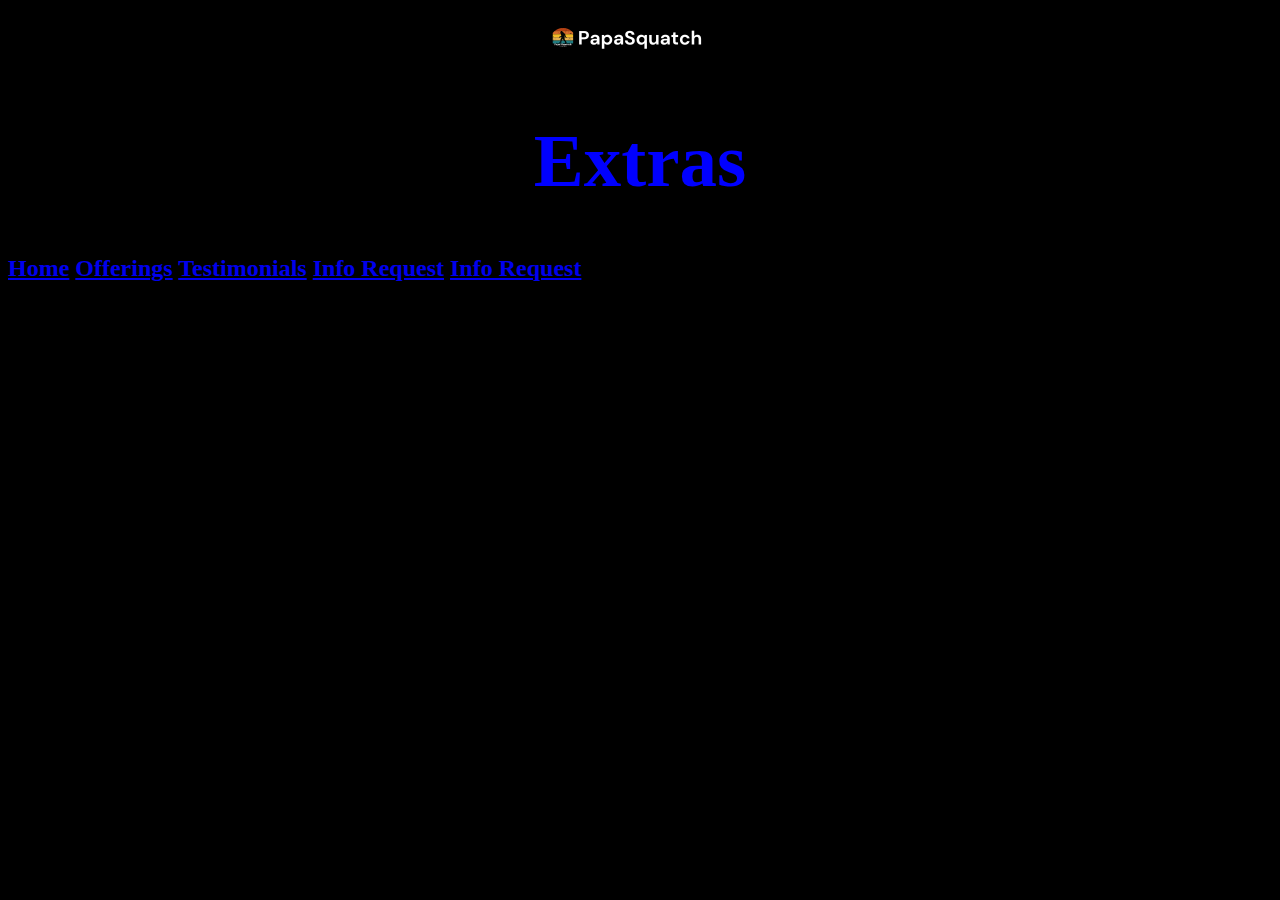
==== Extras.html @ 512ee3fd "Add files via upload" ====
<!DOCTYPE html>
<html lang="en">
<head>
    <meta charset="UTF-8">
    <meta http-equiv="X-UA-Compatible" content="IE=edge">
    <meta name="viewport" content="width=device-width, initial-scale=1.0">
    <title>Extras</title>
    <link rel="stylesheet" href="Extras.css">
</head>

<body>

    <div class="header">
        <img src="PapaSquatchBanner.png" alt="logo">
        <h1>Extras</h1>
    </div>
    
    <div>
        <h2><a href="index.html">Home</a>
        <a href="Offerings.html">Offerings</a>
        <a href="Testimonials.html">Testimonials</a>
        <a href="Request.html">Info Request</a>
        <a href="Gallery.html">Info Request</a></h2>

        
    </div> 
    
</body>
</html>
---- Extras.css ----
body
{
    background-color: black;
}

.header img
{
    display: block;
    margin-left: auto;
    margin-right: auto;
}

h1
{
    font-size: 75px;   
    color:blue;
    text-align: center;
}
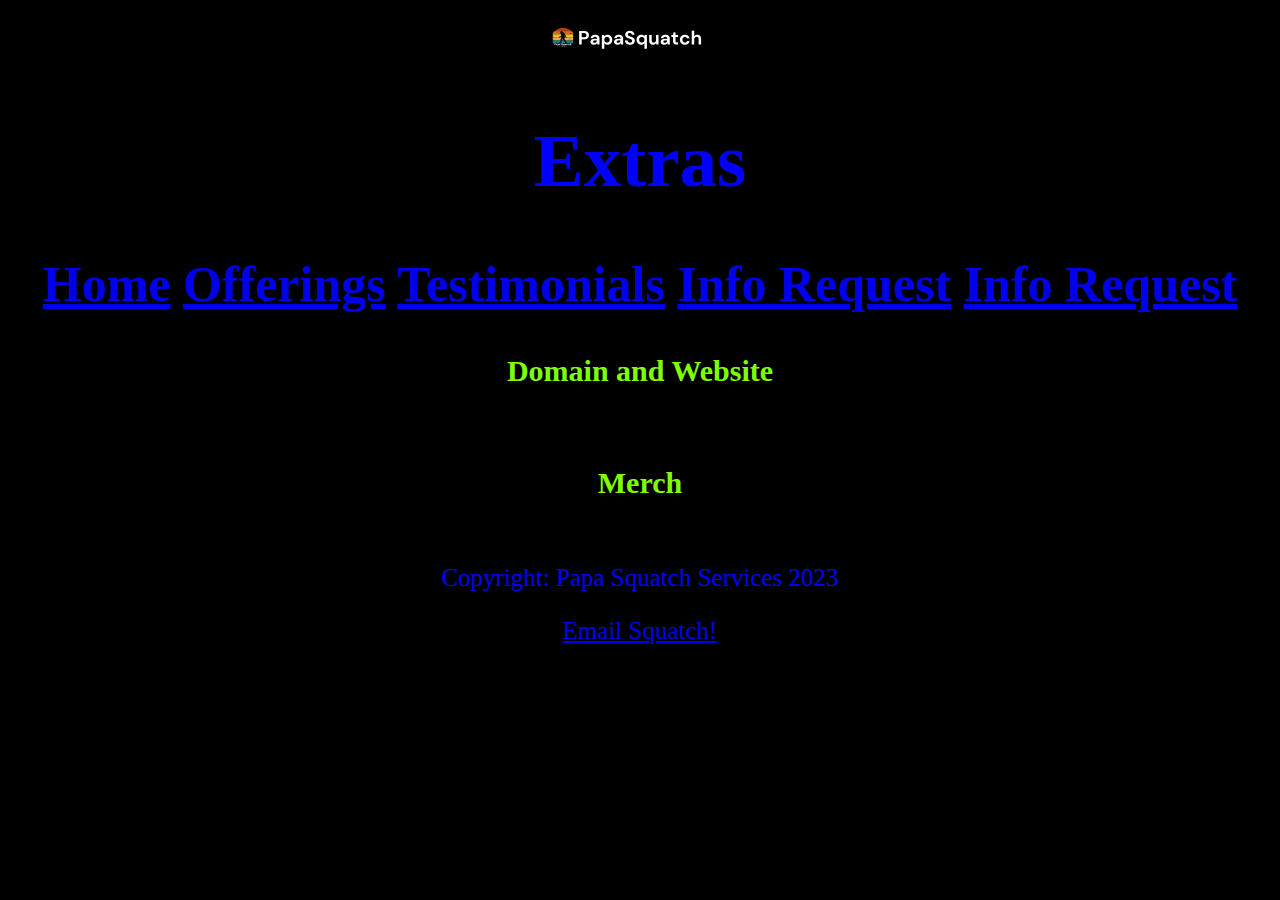
==== commit 3783acb9: "Add files via upload" ====
--- a/Extras.html
+++ b/Extras.html
@@ -21,9 +21,26 @@
         <a href="Testimonials.html">Testimonials</a>
         <a href="Request.html">Info Request</a>
         <a href="Gallery.html">Info Request</a></h2>
+    </div> 
+    
+    <div>
+        <h3>Domain and Website</h3>
+        <p> I will work to obtain your requested domain and create a website
+            geared towards your stream.
+        </p>
+    </div>
 
-        
-    </div> 
+    <div>
+        <h3>Merch</h3>
+        <p> I will work to set up your own merch with trusted online print 
+            on demand partners.
+        </p>
+    </div>
+
+    <footer>
+        <copyright>Copyright: Papa Squatch Services 2023</copyright>
+        <p><a href="mailto:squatch@thepapasquatch.com">Email Squatch!</a></p>
+    </footer>
     
 </body>
 </html>--- a/Extras.css
+++ b/Extras.css
@@ -15,4 +15,32 @@
     font-size: 75px;   
     color:blue;
     text-align: center;
+}
+
+h2
+{
+    font-size: 50px;
+    color:red;
+    text-align: center;
+}
+
+h3
+{
+    font-size: 30px;
+    color: chartreuse;
+    text-align: center;
+}
+
+footer
+{
+    font-size: 25px;
+    text-align: center;
+    color: blue;
+}
+
+copyright
+{
+    font-size: 25px;
+    text-align: center;
+    color: blue; 
 }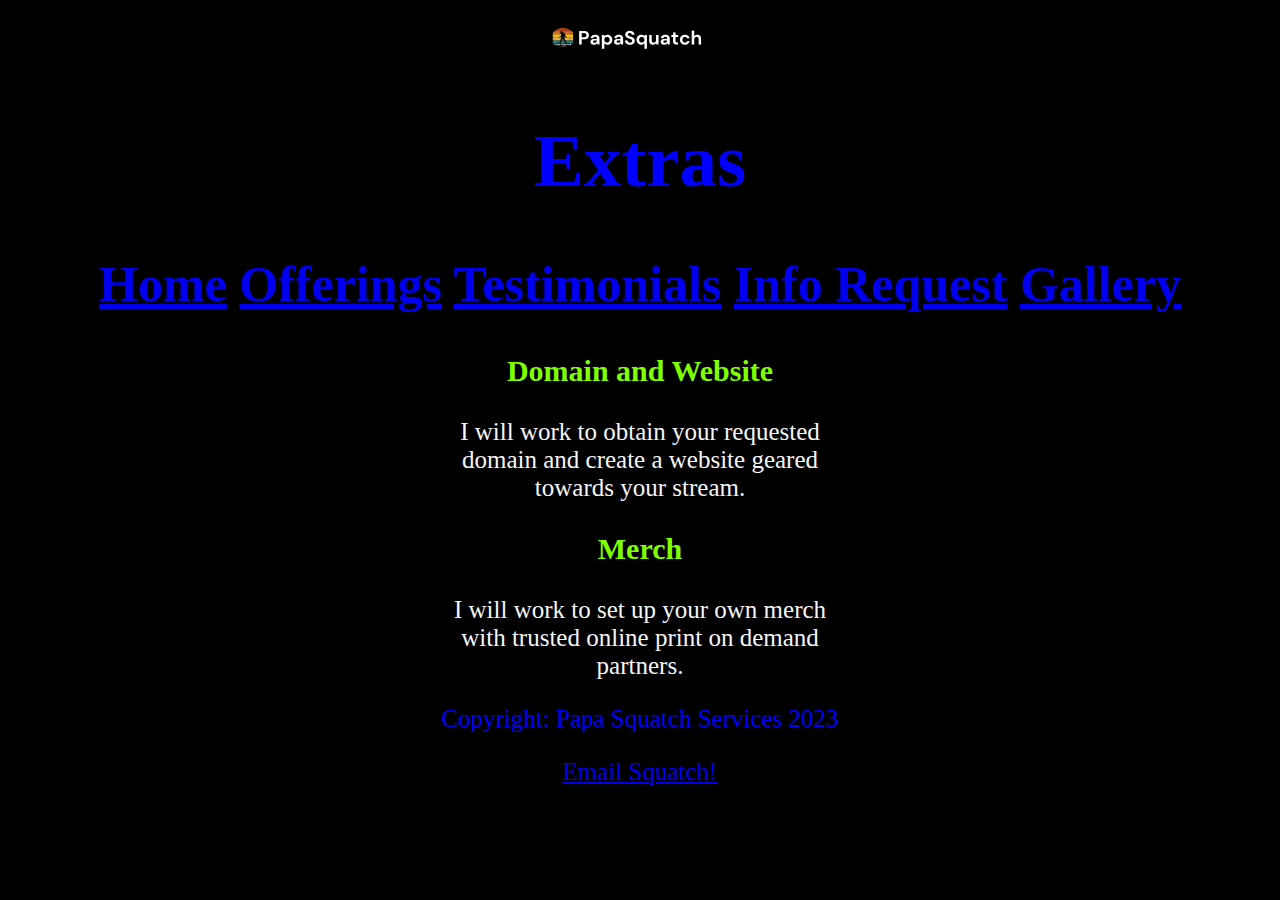
==== commit c22c70a6: "Add files via upload" ====
--- a/Extras.html
+++ b/Extras.html
@@ -20,7 +20,7 @@
         <a href="Offerings.html">Offerings</a>
         <a href="Testimonials.html">Testimonials</a>
         <a href="Request.html">Info Request</a>
-        <a href="Gallery.html">Info Request</a></h2>
+        <a href="Gallery.html">Gallery</a></h2>
     </div> 
     
     <div>
@@ -41,6 +41,6 @@
         <copyright>Copyright: Papa Squatch Services 2023</copyright>
         <p><a href="mailto:squatch@thepapasquatch.com">Email Squatch!</a></p>
     </footer>
-    
+
 </body>
 </html>--- a/Extras.css
+++ b/Extras.css
@@ -31,6 +31,17 @@
     text-align: center;
 }
 
+p
+{
+    font-size: 25px;
+    text-align: center;
+    margin-left: auto;
+    margin-right: auto;
+    max-width: 400px;
+    min-width: 100px;
+    color: whitesmoke;
+}
+
 footer
 {
     font-size: 25px;
